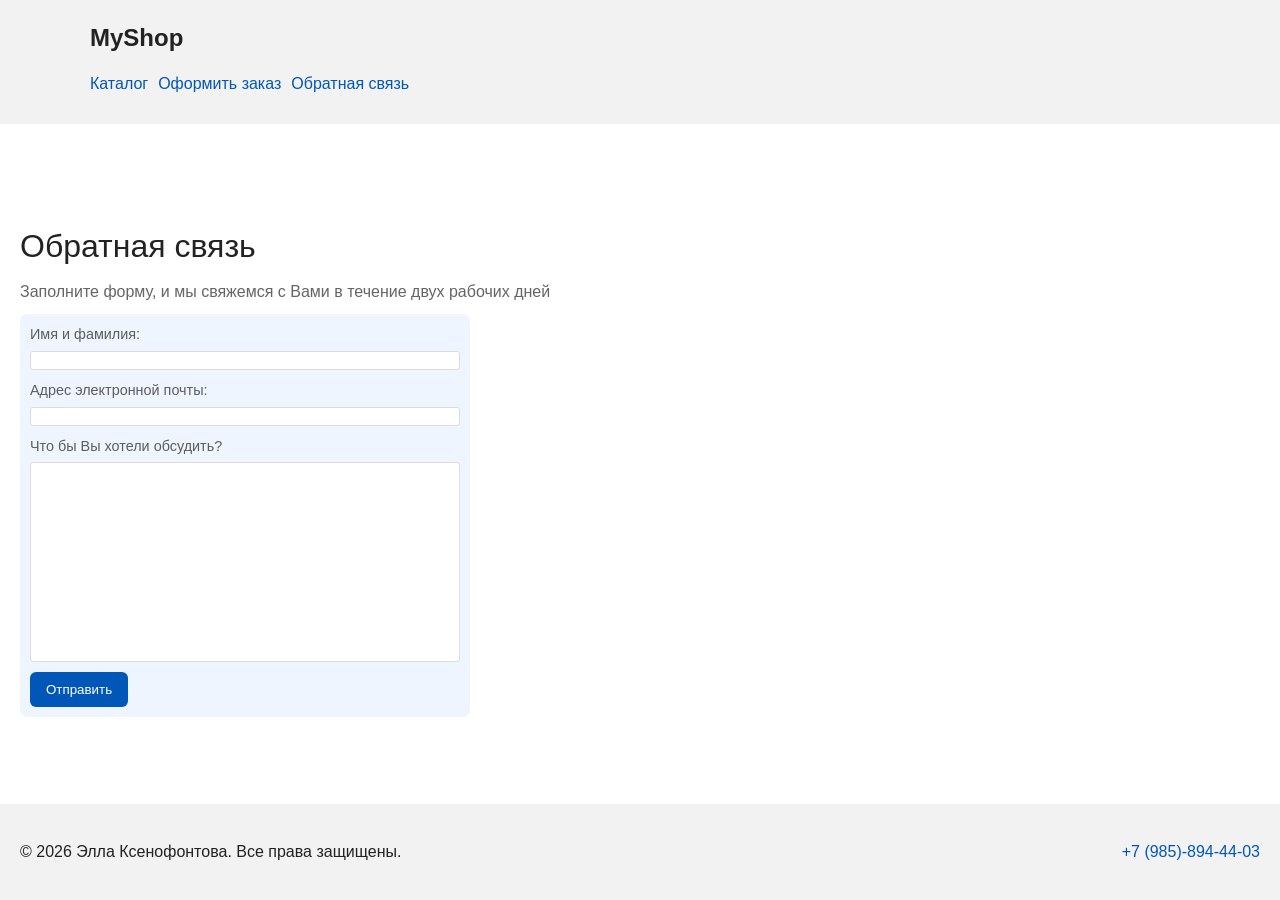
==== contacts.html @ 344fe236 "first commit" ====
<!DOCTYPE html>
<html lang="ru">

<head>
    <meta charset="UTF-8">
    <meta name="viewport" content="width=device-width, initial-scale=1.0">
    <title>Обратная связь</title>
    <link rel="stylesheet" href="./css/style.css">
</head>

<body>
    <header class="header">
        <div class="site-header">
            <a class="site-logo" href="index.html">MyShop</a>
            <nav class="site-nav" aria-label="Основная навигация">
                <ul class="site-nav__list">
                    <li class="site-nav__list-item"><a href="./catalog.html" class="site-nav__link">Каталог</a></li>
                    <li class="site-nav__list-item"><a href="./order.html" class="site-nav__link">Оформить заказ</a>
                    </li>
                    <li class="site-nav__list-item"><a href="./contacts.html" class="site-nav__link">Обратная связь</a>
                    </li>
                </ul>
            </nav>
        </div>

    </header>
    <main class="main contacts">
        <h1 class="heading contacts__heading">Обратная связь</h1>
        <p class="contacts__description">Заполните форму, и мы свяжемся с Вами в течение двух рабочих дней</p>
        <form class="contacts-form" id="contacts-form">
            <div class="contacts-form__input-group">
                <label for="name" class="contacts-form__label">Имя и фамилия:</label>
                <input type="text" id="name" class="contacts-form__input" required>
            </div>
            <div class="contacts-form__input-group">
                <label for="email" class="contacts-form__label">Адрес электронной почты:</label>
                <input type="text" id="email" class="contacts-form__input" required>
            </div>
            <div class="contacts-form__input-group">
                <label for="subject" class="contacts-form__label">Что бы Вы хотели обсудить?</label>
                <textarea id="subject" class="contacts-form__input contacts-form__textarea" required></textarea>
            </div>
            <button class="button contacts-form__submit">Отправить</button>
        </form>
    </main>
    <footer id="contacts" class="footer">
        <p>&copy; 2026 Элла Ксенофонтова. Все права защищены.</p>
        <p><a class="footer__link" href="tel:89858944403">+7 (985)-894-44-03</a></p>
    </footer>
    <script src="./js/index.js"></script>
    <script>
        const contactsForm = document.getElementById("contacts-form");
        if (contactsForm) {
            contactsForm.addEventListener("submit", event => {
                event.preventDefault();
                alert("Ваше сообщение отправлено!");
                window.location.href = "index.html";
            })
        }
    </script>
</body>

</html>
---- css/style.css ----
* {
  box-sizing: border-box;
}

html {
  scroll-behavior: smooth;
}

body {
  min-height: 100vh;
  display: flex;
  flex-direction: column;
  justify-content: space-between;
  margin: 0;
  font-family: Arial, sans-serif;
  line-height: 1.5;
  color: #222222;
  background-color: #ffffff;
  --site-logo-color: #222222;
  --block-bg-color: #f2f2f2;
  --hero-color: #eef5ff;
  --aside-button-color: #eaeaea;
  --product-card-border-color: #dddddd;
  --product-card-border-radius: 8px;
  --product-card-description-color: #333;
  --primary-color: #0057b8;
  --primary-hover-color: #003f86;
  --button-border-radius: 6px;
  --aside-button-height: 30px;
  --aside-button-border-color: #c9c5c5;
  --badge-new-bg: rgb(15, 15, 125);
  --badge-sale-bg: rgb(6, 78, 6);
  --badge-popular-bg: rgb(128, 25, 25);
  --badge-color: #f3f3f3;
  --old-price-color: rgb(236, 67, 67);
  --filters-block-bg: #eef5ff;
  --order-form-block-bg: #eef5ff;
  --contacts-form-block-bg: #eef5ff;
  --filters-input-border-color: #dddddd;
  --description-color: #656565;
  --odd-table-row-bg: rgb(234, 234, 234);
  --even-table-row-bg: rgb(249, 249, 249);
  --table-row-hover-bg: rgb(212, 212, 212);
  --form-text-color: #5e5d5d;
  --card-bg: #c2deff;
  --order-input-border-color: #dddddd;
  --contacts-input-border-color: #dddddd;
}

.header,
.main,
.footer {
  padding: 20px;
}

.header,
.footer {
  background-color: var(--block-bg-color);
}

.footer {
  display: flex;
  justify-content: space-between;
  align-items: center;
}

.main {
  position: relative;
}

.heading {
  font-weight: 400;
}

.section {
  margin-bottom: 24px;
}

.section .heading {
  margin-top: 0;
}

.site-header {
  max-width: 1100px;
  margin: 0 auto;
}

.site-logo {
  font-weight: bold;
  font-size: 1.5rem;
  text-decoration: none;
  color: var(--site-logo-color);
}

.site-nav__list {
  display: flex;
  gap: 10px;
  padding: 0;
  margin: 16px 0 0;
  list-style: none;
}

.site-nav__list li {
  margin-bottom: 8px;
}

.site-nav__list a {
  color: var(--primary-color);
  text-decoration: none;
}

.site-nav__list a:hover {
  text-decoration: underline;
}

.hero {
  max-width: 1100px;
  margin: 0 auto 32px;
  padding: 32px 20px;
  background-color: var(--hero-color);
  border-radius: 12px;
}

.section {
  max-width: 1100px;
  margin: 0 auto 32px;
}

.section h2 {
  margin-top: 0;
}

.product-card h3 {
  margin-top: 0;
}

.button {
  display: inline-block;
  padding: 10px 16px;
  color: #ffffff;
  background-color: var(--primary-color);
  text-decoration: none;
  border-radius: var(--button-border-radius);
  transition: all .5s;
}


.button:hover {
  background-color: var(--primary-hover-color);
}

.section_advantages {
  text-align: center;
}

.advantages-list {
  display: flex;
  flex-wrap: wrap;
  justify-content: center;
  gap: 20px;
  padding: 0;
}

.advantages-list__item {
  display: inline-block;
  padding: 10px;
  width: 200px;
  text-align: center;
  transition: all .75s;
}

.advantages-list__item:hover {
  transform: translateY(-5px);
}

.advantages-list__icon {
  width: 45px;
  height: 45px;
}

.section_popular {
  text-align: center;
}

.popular-goods {
  display: flex;
  justify-content: center;
  gap: 40px;
  flex-wrap: wrap;
}

.product-card {
  display: grid;
  grid-template-rows: repeat(2, auto) 1fr;
  position: relative;
  width: 250px;
  max-width: 100%;
  flex-basis: 200px;
  margin-bottom: 16px;
  border: 1px solid var(--product-card-border-color);
  border-radius: var(--product-card-border-radius);
  background-color: #ffffff;
}

.product-card__title {
  margin-top: 0;
  margin-bottom: 10px;
}

.product-card__content {
  padding: 16px;
  padding-top: 0;
}

.product-card__description {
  color: var(--product-card-description-color)
}

.product-card__image {
  width: 100%;
  height: 100px;
  object-fit: cover;
  border-bottom: 1px solid var(--product-card-border-color);
  border-top-left-radius: var(--product-card-border-radius);
  border-top-right-radius: var(--product-card-border-radius);
}

.product-card__link {
  align-self: end;
  margin-inline: 10px;
  margin-bottom: 10px;
  width: calc(100% - 20px);
  display: inline-block;
  box-sizing: border-box;
  padding: 7px 5px;
  background-color: var(--primary-color);
  border-radius: var(--button-border-radius);
  text-decoration: none;
  color: white;
  transition: all .75s;
  text-align: center;
}

.product-card__link:hover {
  background-color: var(--primary-hover-color);
}

.footer__link {
  display: inline-block;
  width: max-content;
  text-decoration: none;
  color: var(--primary-color);
}

.aside-wrapper {
  position: absolute;
  top: 0;
  right: 0;
  height: 100%;
}


.aside-menu {
  position: absolute;
  z-index: 5;
  height: 100%;
  top: 0;
  right: 0;
  width: max-content;
  max-width: 0;
  padding-inline: 0;
  padding-block: 10px;
  transition: max-width 1.5s, padding-inline 1.45s ease-in;
  background-color: var(--block-bg-color);
}

.aside-menu__heading {
  margin-top: 0;
}

.aside-menu__content {
  width: 100%;
  position: sticky;
  left: 0;
  top: 15px;
  overflow: hidden;
}

.aside-menu.open {
  max-width: 100vw;
  padding-inline: 20px;
  transition: max-width 1.5s, padding-inline 1.5s step-start;
}

.open-aside-button,
.close-aside-button {
  height: var(--aside-button-height);
  cursor: pointer;
}

.open-aside-button {
  position: sticky;
  margin-top: 15px;
  top: 15px;
  background-color: var(--aside-button-color);
  border: 1px solid var(--aside-button-border-color);
  border-top-left-radius: calc(var(--aside-button-height) / 2);
  border-bottom-left-radius: calc(var(--aside-button-height) / 2);
}

.close-aside-button {
  float: right;
  background: none;
  border: none;
}

.open-aside-button__icon,
.close-aside-button__icon {
  height: 25px;
  width: 25px;
}

.aside-menu__list {
  display: flex;
  flex-direction: column;
  margin: 0;
  padding: 0;
}

.aside-menu__link {
  list-style-type: none;
  text-decoration: none;
  color: var(--primary-color);
}

.badge {
  position: absolute;
  top: -10px;
  right: -10px;
  width: 60px;
  height: 60px;
  padding-block: calc(30px - 0.375rem);
  border-radius: 50%;
  font-size: 0.75rem;
  transform: rotate(15deg);
  color: var(--badge-color);
  text-align: center;
  line-height: 1;
}

.badge_new {
  background-color: var(--badge-new-bg);
}

.badge_sale {
  background-color: var(--badge-sale-bg);
}

.badge_popular {
  background-color: var(--badge-popular-bg);
}

.product-cards {
  display: flex;
  flex-wrap: wrap;
  gap: 15px;
}

.old-price {
  color: var(--old-price-color);
}

.catalog-wrapper {
  display: grid;
  grid-template-columns: max(15vw, 200px) 1fr;
  max-width: 100%;
}

.filters-block__heading {
  margin-top: 0;
  margin-bottom: 10px;
}

.catalog-wrapper__title {
  grid-column: 2;
}

.filters-block {
  position: relative;
  padding: 20px;
  background-color: var(--filters-block-bg);
  transform: translateX(-20px);
}

.filters-panel {
  position: sticky;
  top: 10px;
}

.filters-panel__title {
  margin-block: 10px;
}

.filters-panel__price {
  display: flex;
  flex-direction: column;
  margin-bottom: 10px;
}

.filters-panel__input {
  max-width: 100px;
  border: 1px solid var(--filters-input-border-color);
  border-radius: 5px;
  font-family: inherit;
}

.filters-panel__rating {
  display: grid;
  grid-template-columns: repeat(2, auto);
}

.filters-panel__checkbox {
  accent-color: var(--primary-color);
  cursor: pointer;
}

.filters-panel__description {
  grid-column: 2;
  color: var(--description-color);
  font-size: 0.9rem;
}

.product-info {
  display: grid;
  grid-template-columns: repeat(2, 1fr);
  max-width: 1100px;
  margin: 0 auto;
}

.product-info__heading {
  grid-column: span 2;
}

.product-info__image {
  max-height: 500px;
  width: auto;
  max-width: 100%;
}

.product-order-wrapper {
  display: flex;
  gap: 20px;
  align-items: center;
  margin-bottom: 15px;
}

.product-order-wrapper__price {
  font-size: 1.3rem;
}

.product-info__caption {
  text-align: left;
  font-size: 1.25rem;
}

.product-info__table-row:nth-child(2n + 1) {
  background-color: var(--odd-table-row-bg);
}

.product-info__table-row:nth-child(2n) {
  background-color: var(--even-table-row-bg);
  transition: all .3s;
}

.product-info__table-row:hover {
  background-color: var(--table-row-hover-bg);
}

.product-info__table-cell {
  padding-inline: 10px;
}

.order-wrapper {
  display: grid;
  grid-template-columns: 1fr auto;
}

.order-wrapper__heading {
  margin-top: 0;
}

.items-in-order {
  margin: 0;
  padding: 0;
}

.item-in-order {
  display: grid;
  grid-template-columns: repeat(2, auto);
  justify-content: start;
  column-gap: 10px;
  margin-bottom: 10px;
  list-style-type: none;
}

.item-in-order__thumb {
  grid-row: span 2;
  max-width: 100px;
  height: auto;
  border-radius: 7px;
}

.item-in-order__name {
  margin: 0;
}

.item-in-order__link {
  text-decoration: none;
  color: inherit;
}

.client-info__form {
  height: 100%;
  padding: 10px 20px;
  background-color: var(--order-form-block-bg);
}

.client-info__card-front {
  display: grid;
  grid-template-columns: repeat(2, 80px);
  column-gap: 10px;
  row-gap: 5px;
  align-items: end;
  justify-content: center;
  width: 200px;
  border-radius: 10px;
}

.client-info__card-front,
.client-info__card-back {
  padding: 10px;
  background-color: var(--card-bg);
}

.client-info__input-group {
  display: flex;
  flex-direction: column;
  max-width: min(100%, 250px);
  margin-bottom: 10px;
}

.client-info__input-group_span-2 {
  grid-column: span 2;
  max-width: unset;
}

.client-info__label {
  font-size: 0.7rem;
  color: var(--form-text-color);
}

.client-info__input {
  border: 1px solid var(--order-input-border-color);
  border-radius: 3px;
  font-family: inherit;
}

.client-info__card-sides {
  display: flex;
  gap: 1px;
  margin-bottom: 20px;
}

.client-info__card-back {
  max-width: 100px;
  border-top-right-radius: 10px;
  border-bottom-right-radius: 10px;
}

.client-info__submit, 
.contacts-form__submit {
  border: none;
  cursor: pointer;
}

.contacts__heading {
  margin-bottom: 10px;
}

.contacts__description {
  margin: 0;
  color: var(--description-color);
}

.contacts-form {
  padding: 10px;
  max-width: 450px;
  margin-block: 10px;
  border-radius: 7px;
  background-color: var(--contacts-form-block-bg);
}

.contacts-form__input-group {
  display: flex;
  flex-direction: column;
  gap: 5px;
  margin-bottom: 10px;
}

.contacts-form__label {
  font-size: 0.9rem;
  color: var(--form-text-color);
}

.contacts-form__input {
  border: 1px solid var(--contacts-input-border-color);
  border-radius: 3px;
  font-family: inherit;
}

.contacts-form__textarea {
  resize: none;
  height: 200px;
}
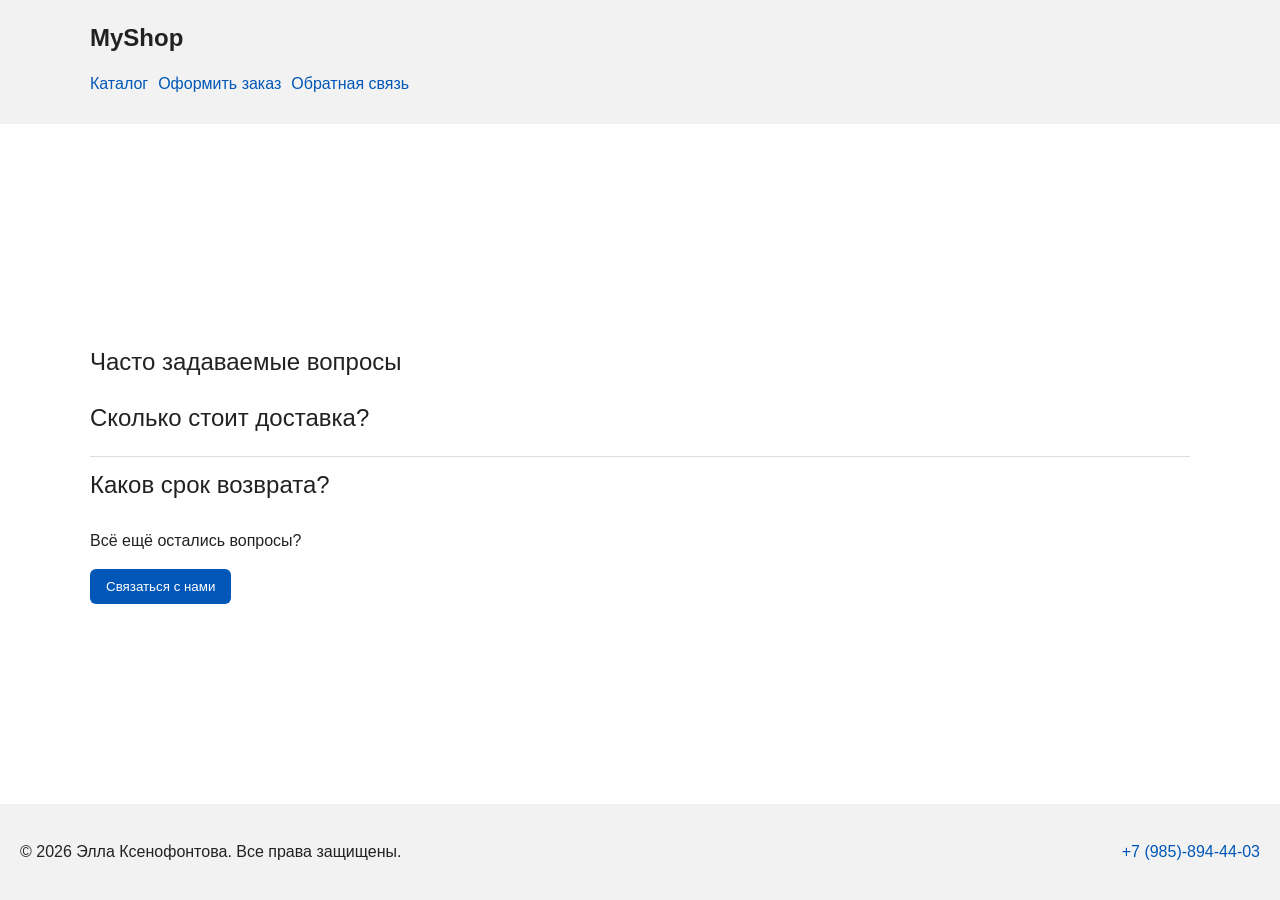
==== commit 97c93da8: "Add modal window" ====
--- a/contacts.html
+++ b/contacts.html
@@ -24,24 +24,45 @@
         </div>
 
     </header>
-    <main class="main contacts">
-        <h1 class="heading contacts__heading">Обратная связь</h1>
-        <p class="contacts__description">Заполните форму, и мы свяжемся с Вами в течение двух рабочих дней</p>
-        <form class="contacts-form" id="contacts-form">
-            <div class="contacts-form__input-group">
-                <label for="name" class="contacts-form__label">Имя и фамилия:</label>
-                <input type="text" id="name" class="contacts-form__input" required>
+    <main class="main">
+        <section class="faq">
+            <h1 class="heading">Часто задаваемые вопросы</h1>
+            <div class="faq__accordion">
+                <h2 class="faq__accordion-title heading">Сколько стоит доставка?</h2>
+                <div class="faq__accordion-hidden-part">
+                    Доставка всех товаров абсолютно бесплатная!
+                </div>
             </div>
-            <div class="contacts-form__input-group">
-                <label for="email" class="contacts-form__label">Адрес электронной почты:</label>
-                <input type="text" id="email" class="contacts-form__input" required>
+            <div class="faq__accordion">
+                <h2 class="faq__accordion-title heading">Каков срок возврата?</h2>
+                <div class="faq__accordion-hidden-part">
+                    Если Вас не устроило качество товара, то Вы можете вернуть его в течение двух недель. Обратите внимание, что некоторые категории товаров не подлежат возврату.
+                </div>
             </div>
-            <div class="contacts-form__input-group">
-                <label for="subject" class="contacts-form__label">Что бы Вы хотели обсудить?</label>
-                <textarea id="subject" class="contacts-form__input contacts-form__textarea" required></textarea>
-            </div>
-            <button class="button contacts-form__submit">Отправить</button>
-        </form>
+            <p>Всё ещё остались вопросы?</p>
+            <button class="button faq__open-dialog-button" id="open-dialog">Связаться с нами</button>
+        </section>
+        <dialog class="contacts" id="contact-us">
+            <button class="contacts__close" id="close-dialog">
+                <img src="./images/close.png" alt="Закрыть окно обратной связи" height="20" width="20">
+            </button>
+            <p class="contacts__description">Заполните форму, и мы свяжемся с Вами в течение двух рабочих дней</p>
+            <form class="contacts-form" id="contacts-form">
+                <div class="contacts-form__input-group">
+                    <label for="name" class="contacts-form__label">Имя и фамилия:</label>
+                    <input type="text" id="name" class="contacts-form__input" required>
+                </div>
+                <div class="contacts-form__input-group">
+                    <label for="email" class="contacts-form__label">Адрес электронной почты:</label>
+                    <input type="text" id="email" class="contacts-form__input" required>
+                </div>
+                <div class="contacts-form__input-group">
+                    <label for="subject" class="contacts-form__label">Что бы Вы хотели обсудить?</label>
+                    <textarea id="subject" class="contacts-form__input contacts-form__textarea" required></textarea>
+                </div>
+                <button class="button contacts-form__submit">Отправить</button>
+            </form>
+        </dialog>
     </main>
     <footer id="contacts" class="footer">
         <p>&copy; 2026 Элла Ксенофонтова. Все права защищены.</p>
@@ -57,6 +78,27 @@
                 window.location.href = "index.html";
             })
         }
+
+        document.body.addEventListener("click", (event) => {
+            if (event.target.classList.contains("faq__accordion-title")) {
+                const hiddenPart = event.target.nextElementSibling;
+                hiddenPart.classList.toggle("faq__accordion-hidden-part_open");
+            }
+        });
+
+        const contactUsButton = document.getElementById("open-dialog");
+        const contactUsDialog = document.getElementById("contact-us");
+        const closeDialogButton = document.getElementById("close-dialog");
+
+        if (contactUsButton && contactUsDialog && closeDialogButton) {
+            contactUsButton.addEventListener("click", () => {
+                contactUsDialog.showModal();
+            });
+
+            closeDialogButton.addEventListener("click", () => {
+                contactUsDialog.close();
+            })
+        }
     </script>
 </body>
 
--- a/css/style.css
+++ b/css/style.css
@@ -45,6 +45,7 @@
   --card-bg: #c2deff;
   --order-input-border-color: #dddddd;
   --contacts-input-border-color: #dddddd;
+  --accordion-border-color: #dddddd;
 }
 
 .header,
@@ -577,18 +578,39 @@
   border-bottom-right-radius: 10px;
 }
 
-.client-info__submit, 
+.client-info__submit,
 .contacts-form__submit {
   border: none;
   cursor: pointer;
 }
 
+.faq {
+  max-width: 1100px;
+  margin: 0 auto;
+}
+
+.contacts {
+  max-width: 500px;
+  border-width: 0;
+  border-radius: 10px;
+}
+
+.contacts__close {
+  float: right;
+  width: 25px;
+  height: 25px;
+  background: transparent;
+  border: none;
+  cursor: pointer;
+}
+
 .contacts__heading {
   margin-bottom: 10px;
 }
 
 .contacts__description {
   margin: 0;
+  margin-top: 15px;
   color: var(--description-color);
 }
 
@@ -622,3 +644,29 @@
   resize: none;
   height: 200px;
 }
+
+.faq__accordion-title {
+  cursor: pointer;
+  margin-block: 10px;
+}
+
+.faq__accordion-hidden-part {
+  margin-bottom: 10px;
+  max-height: 0;
+  overflow: hidden;
+  transition: all 1.5s;
+}
+
+.faq__accordion-hidden-part_open {
+  max-height: 2000px;
+  transition: all 2.5s;
+}
+
+.faq__accordion:not(:last-of-type) {
+  border-bottom: 1px solid var(--accordion-border-color);
+}
+
+.faq__open-dialog-button {
+  border: none;
+  cursor: pointer;
+}
